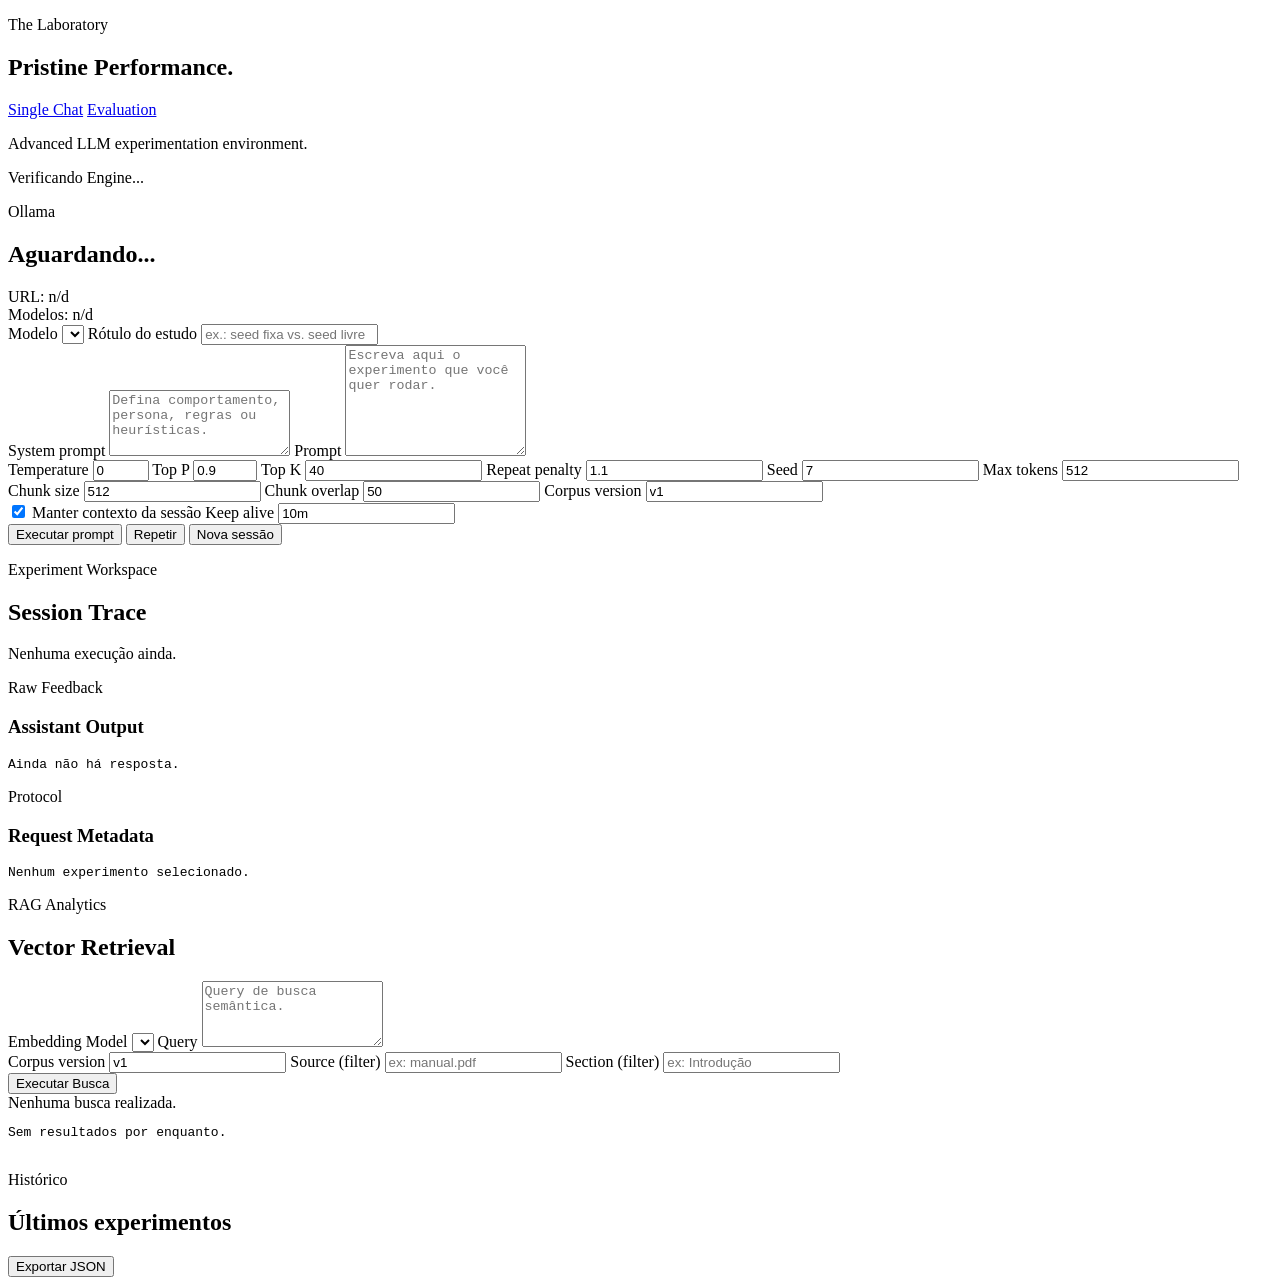
==== web/index.html @ 433d3e06 "feat: transform SxS into a professional lab with Blind Mode, Dual Prompts and visual word-diff" ====
<!doctype html>
<html lang="pt-BR">
  <head>
    <meta charset="utf-8" />
    <meta name="viewport" content="width=device-width, initial-scale=1" />
    <title>Pristine Laboratory | LLM Experiments</title>
    <link rel="stylesheet" href="/styles.css" />
  </head>
  <body>
    <div class="app-shell">
      <aside class="sidebar">
        <div class="sidebar-head">
          <p class="eyebrow">The Laboratory</p>
          <h1>Pristine Performance.</h1>
          <div class="nav-container">
            <div class="nav-pills">
              <a href="/index.html" class="nav-pill active">Single Chat</a>
              <a href="/sxs.html" class="nav-pill">Evaluation</a>
            </div>
          </div>
          <p class="subtle">
            Advanced LLM experimentation environment.
          </p>
        </div>

        <div class="status-strip">
          <div id="health-badge" class="badge">Verificando Engine...</div>
          <div id="model-count" class="subtle"></div>
        </div>

        <section class="ollama-panel">
          <div class="panel-header tight">
            <div>
              <p class="eyebrow">Ollama</p>
              <h2 id="ollama-status-title">Aguardando...</h2>
            </div>
          </div>
          <div id="ollama-endpoint" class="subtle">URL: n/d</div>
          <div id="ollama-summary" class="subtle">Modelos: n/d</div>
          <div id="ollama-model-list" class="history-list"></div>
        </section>

        <form id="chat-form" class="form-stack" novalidate>
          <div class="field-grid">
            <label>
              <span>Modelo</span>
              <select id="model-select" required></select>
            </label>

            <label>
              <span>Rótulo do estudo</span>
              <input
                id="study-label"
                type="text"
                placeholder="ex.: seed fixa vs. seed livre"
              />
            </label>
          </div>

          <label>
            <span>System prompt</span>
            <textarea
              id="system-prompt"
              rows="4"
              placeholder="Defina comportamento, persona, regras ou heurísticas."
            ></textarea>
          </label>

          <label>
            <span>Prompt</span>
            <textarea
              id="user-prompt"
              rows="7"
              placeholder="Escreva aqui o experimento que você quer rodar."
              required
            ></textarea>
          </label>

          <div class="field-grid compact">
            <label>
              <span>Temperature</span>
              <input id="temperature" type="number" min="0" max="2" step="0.1" value="0" />
            </label>
            <label>
              <span>Top P</span>
              <input id="top-p" type="number" min="0" max="1" step="0.05" value="0.9" />
            </label>
            <label>
              <span>Top K</span>
              <input id="top-k" type="number" min="1" step="1" value="40" />
            </label>
            <label>
              <span>Repeat penalty</span>
              <input
                id="repeat-penalty"
                type="number"
                min="0"
                step="0.1"
                value="1.1"
              />
            </label>
            <label>
              <span>Seed</span>
              <input id="seed" type="number" step="1" value="7" />
            </label>
            <label>
              <span>Max tokens</span>
              <input id="num-predict" type="number" min="1" step="1" value="512" />
            </label>
            <label>
              <span>Chunk size</span>
              <input id="chunk-size" type="number" min="1" step="1" value="512" />
            </label>
            <label>
              <span>Chunk overlap</span>
              <input id="chunk-overlap" type="number" min="0" step="1" value="50" />
            </label>
            <label>
              <span>Corpus version</span>
              <input id="corpus-version" type="text" value="v1" />
            </label>
          </div>

          <div class="inline-row">
            <label class="check">
              <input id="include-history" type="checkbox" checked />
              <span>Manter contexto da sessão</span>
            </label>

            <label class="keep-alive">
              <span>Keep alive</span>
              <input id="keep-alive" type="text" value="10m" />
            </label>
          </div>

          <div class="actions">
            <button id="submit-chat" type="submit">Executar prompt</button>
            <button id="rerun-chat" type="button" class="ghost">Repetir</button>
            <button id="clear-session" type="button" class="ghost">Nova sessão</button>
          </div>
        </form>
      </aside>

      <main class="workspace">
        <section class="conversation-panel">
          <div class="panel-header">
            <div>
              <p class="eyebrow">Experiment Workspace</p>
              <h2>Session Trace</h2>
            </div>
            <div id="metrics-bar" class="metric-row">
              <span class="metric">Nenhuma execução ainda.</span>
            </div>
          </div>

          <div id="conversation" class="conversation"></div>

          <div class="detail-grid">
            <section class="detail-block">
              <div class="panel-header tight">
                <div>
                  <p class="eyebrow">Raw Feedback</p>
                  <h3>Assistant Output</h3>
                </div>
              </div>
              <pre id="assistant-output" class="code-block">Ainda não há resposta.</pre>
            </section>

            <section class="detail-block">
              <div class="panel-header tight">
                <div>
                  <p class="eyebrow">Protocol</p>
                  <h3>Request Metadata</h3>
                </div>
              </div>
              <pre id="experiment-json" class="code-block">Nenhum experimento selecionado.</pre>
            </section>
          </div>
        </section>

        <section class="sidepanel">
          <section class="retrieval-panel">
            <div class="panel-header tight">
              <div>
                <p class="eyebrow">RAG Analytics</p>
                <h2>Vector Retrieval</h2>
              </div>
            </div>

            <form id="retrieval-form" class="form-stack" novalidate>
              <label>
                <span>Embedding Model</span>
                <select id="embedding-model-select"></select>
              </label>

              <label>
                <span>Query</span>
                <textarea
                  id="retrieval-query"
                  rows="4"
                  placeholder="Query de busca semântica."
                  required
                ></textarea>
              </label>

              <div class="field-grid compact">
                <label>
                  <span>Corpus version</span>
                  <input id="retrieval-corpus-version" type="text" value="v1" required />
                </label>
                <label>
                  <span>Source (filter)</span>
                  <input id="retrieval-source" type="text" placeholder="ex: manual.pdf" />
                </label>
                <label>
                  <span>Section (filter)</span>
                  <input id="retrieval-section" type="text" placeholder="ex: Introdução" />
                </label>
              </div>

              <button id="run-retrieval" type="submit">Executar Busca</button>
            </form>

            <div id="retrieval-summary" class="embedding-summary">
              Nenhuma busca realizada.
            </div>
            <pre id="retrieval-output" class="code-block small">
Sem resultados por enquanto.
            </pre>
          </section>

          <section class="history-panel">
            <div class="panel-header tight">
              <div>
                <p class="eyebrow">Histórico</p>
                <h2>Últimos experimentos</h2>
              </div>
              <button id="download-history" class="ghost compact-button" type="button">
                Exportar JSON
              </button>
            </div>

            <div id="history-list" class="history-list"></div>
          </section>
        </section>
      </main>
    </div>

    <template id="message-template">
      <article class="message">
        <div class="message-role"></div>
        <div class="message-content"></div>
      </article>
    </template>

    <script src="/app.js" defer></script>
  </body>
</html>
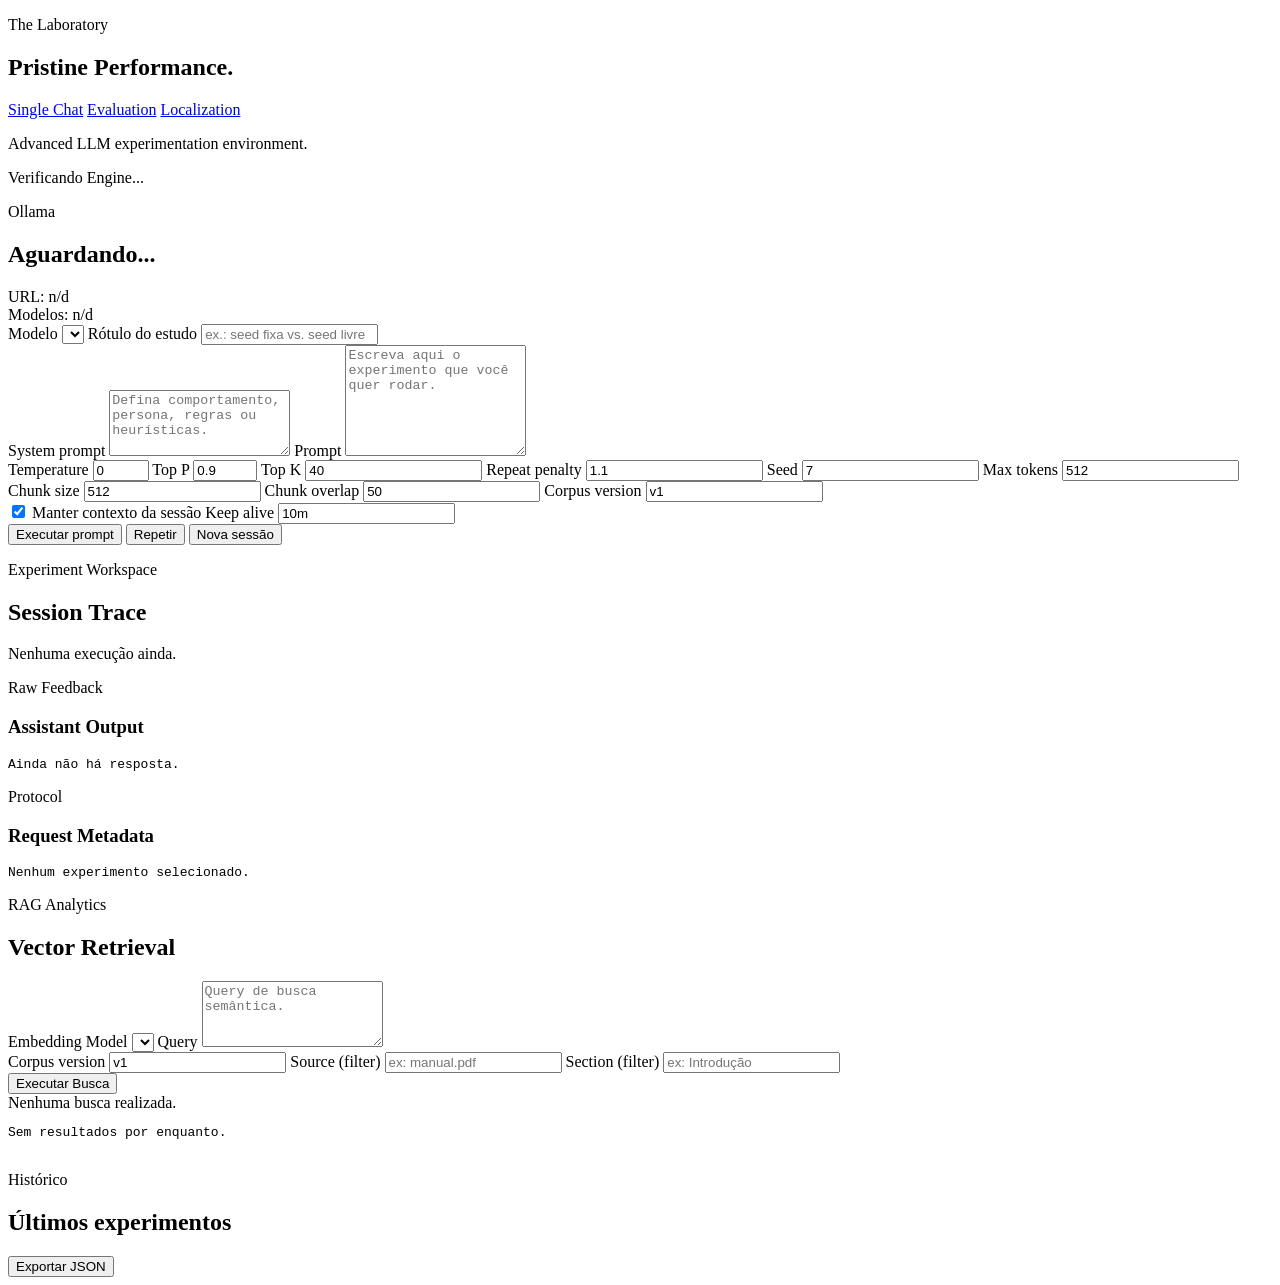
==== commit 0c3a1fa1: "Add Localization Rubric Lab" ====
--- a/web/index.html
+++ b/web/index.html
@@ -16,6 +16,7 @@
             <div class="nav-pills">
               <a href="/index.html" class="nav-pill active">Single Chat</a>
               <a href="/sxs.html" class="nav-pill">Evaluation</a>
+              <a href="/localization_rubric_lab.html" class="nav-pill">Localization</a>
             </div>
           </div>
           <p class="subtle">
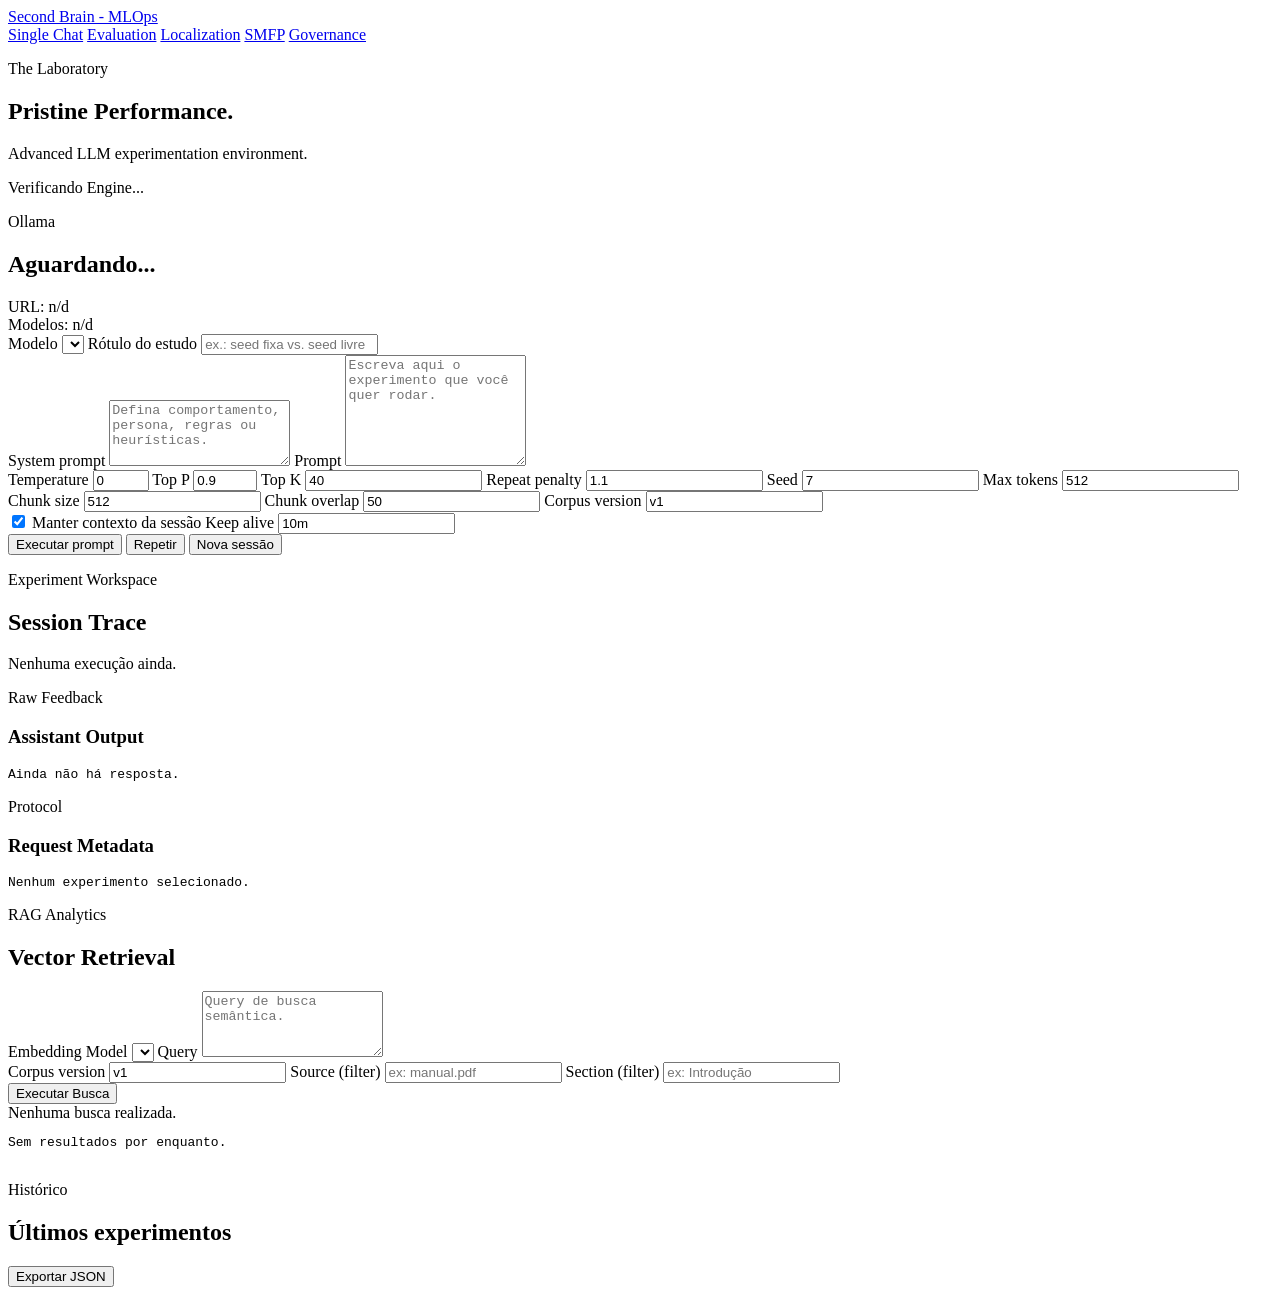
==== commit a0a35b3a: "Implement SMFP governance snapshots" ====
--- a/web/index.html
+++ b/web/index.html
@@ -7,18 +7,21 @@
     <link rel="stylesheet" href="/styles.css" />
   </head>
   <body>
+    <header class="top-tabbar">
+      <a class="top-brand" href="/index.html">Second Brain - MLOps</a>
+      <nav class="top-tabs" aria-label="Lab navigation">
+        <a href="/index.html" class="top-tab active">Single Chat</a>
+        <a href="/sxs.html" class="top-tab">Evaluation</a>
+        <a href="/localization_rubric_lab.html" class="top-tab">Localization</a>
+        <a href="/smfp.html" class="top-tab">SMFP</a>
+        <a href="/smfp_governance.html" class="top-tab">Governance</a>
+      </nav>
+    </header>
     <div class="app-shell">
       <aside class="sidebar">
         <div class="sidebar-head">
           <p class="eyebrow">The Laboratory</p>
           <h1>Pristine Performance.</h1>
-          <div class="nav-container">
-            <div class="nav-pills">
-              <a href="/index.html" class="nav-pill active">Single Chat</a>
-              <a href="/sxs.html" class="nav-pill">Evaluation</a>
-              <a href="/localization_rubric_lab.html" class="nav-pill">Localization</a>
-            </div>
-          </div>
           <p class="subtle">
             Advanced LLM experimentation environment.
           </p>
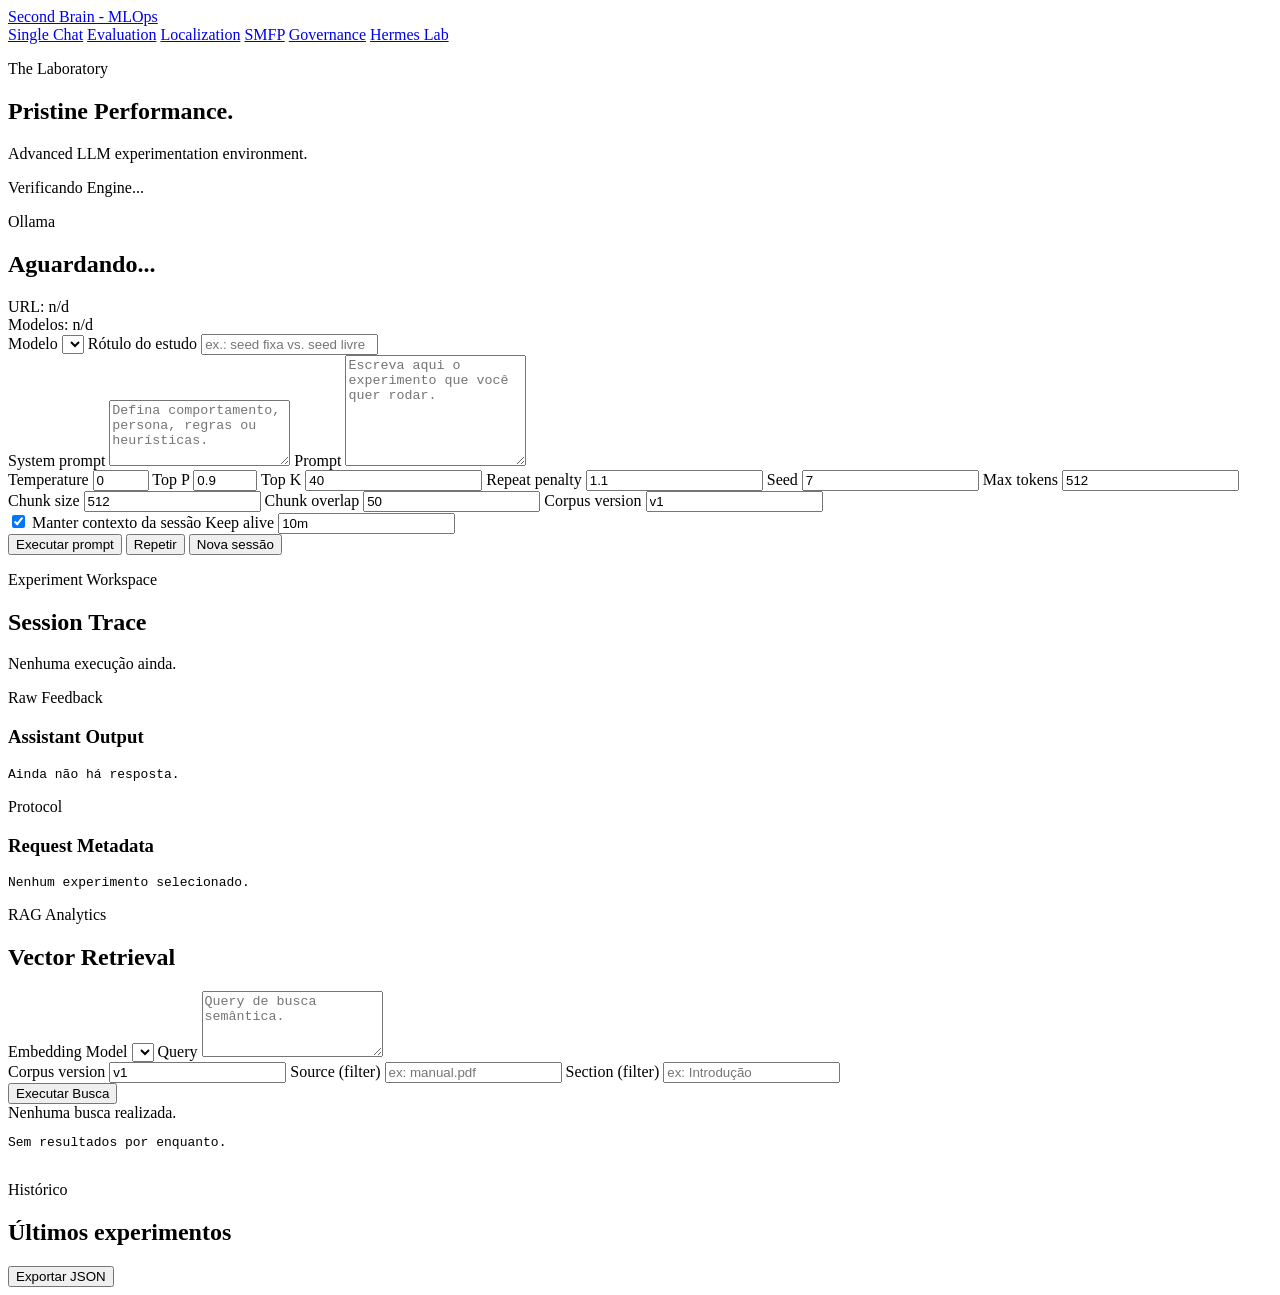
==== commit 2f5f4dda: "feat(hermes): implement unified guided didactic Hermes Lab UI, sub-tabs, JSON templates, advisor int" ====
--- a/web/index.html
+++ b/web/index.html
@@ -15,6 +15,7 @@
         <a href="/localization_rubric_lab.html" class="top-tab">Localization</a>
         <a href="/smfp.html" class="top-tab">SMFP</a>
         <a href="/smfp_governance.html" class="top-tab">Governance</a>
+        <a href="/hermes.html" class="top-tab">Hermes Lab</a>
       </nav>
     </header>
     <div class="app-shell">
